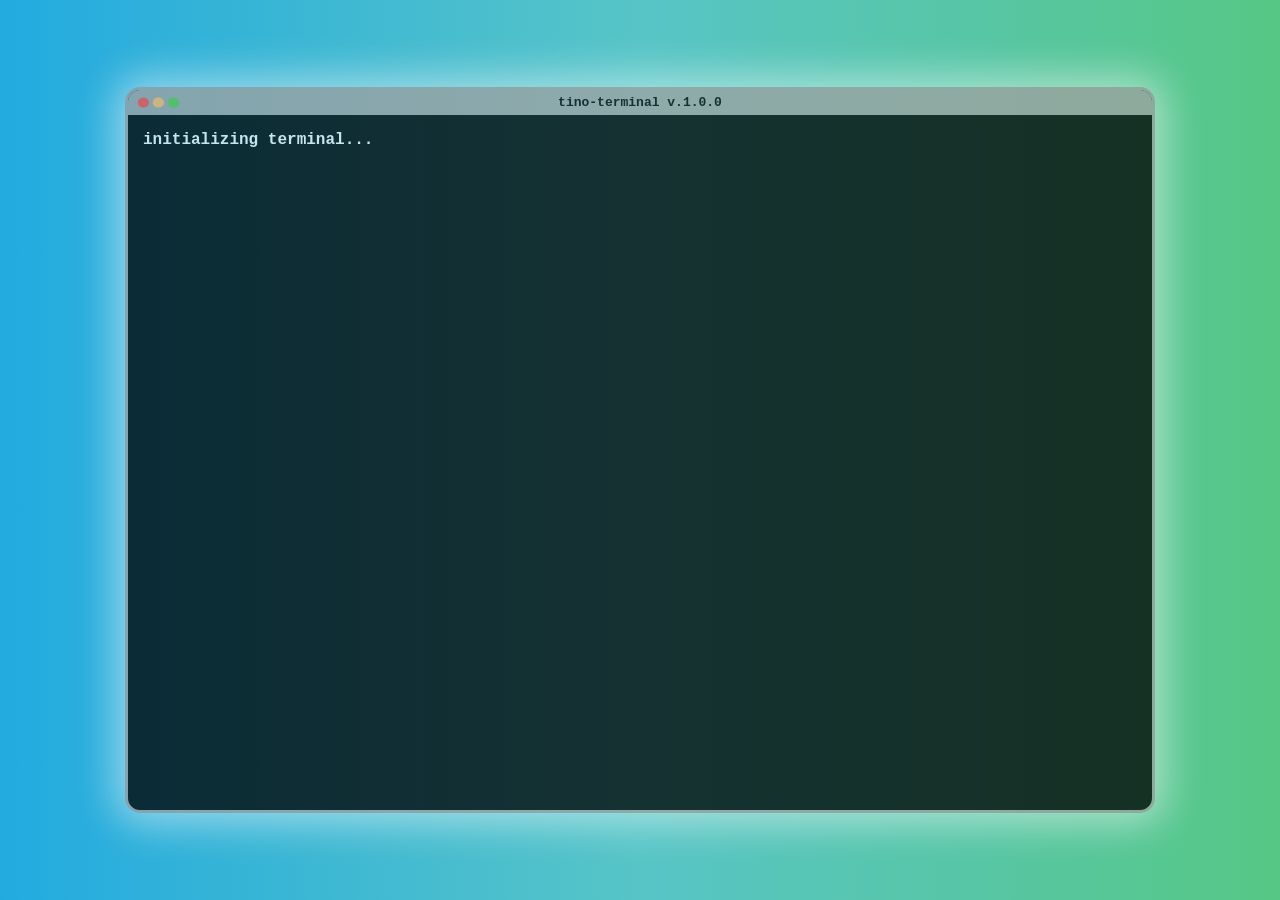
==== index.html @ 793f9870 "fixed input focus and relocated files" ====
<!DOCTYPE html>
<html lang="en">
<head>
    <meta charset="UTF-8">
    <meta name="viewport" content="width=device-width, initial-scale=1.0">
    <title>Tino Terminal</title>
    <link rel="stylesheet" href="style.css">
</head>
<body>
    <div id="terminal-screen">
        <div id="top-bar">
            <p id="top-bar-text">tino-terminal v.1.0.0</p>
            <img src="assets/terminal-widgets.png" alt="taskbar" id="widget">
        </div>
        <div id="terminal-content">
            <p class="text">initializing terminal...</p>
            <div id="input-line">
                <span id="prompt">djjtran@gmail-com:~$</span>
                <input id="terminal-input" type="text" autocomplete="off" spellcheck="false"></input>
            </div>
        </div>
    </div>  

    <script src="script.js"></script>
</body>
</html>
---- style.css ----
body {
    background: #22aae0;
    background: linear-gradient(90deg,rgba(34, 170, 224, 1) 0%, rgba(87, 197, 199, 1) 50%, rgba(87, 199, 133, 1) 100%);
    min-height: 100vh;
    height: 100%;
    margin: 0;
    display: flex;
    justify-content: center;
    align-items: center;
    font-family:'Courier New', Courier, monospace;
    font-weight: 800;
}

#top-bar {
    width: 100%;
    height: 25px;
    background-color: rgb(161, 161, 161);
    overflow: hidden;
    display: flex;
    align-items: center;    
    justify-content: center;   
    position: relative;
    flex-shrink: 0;
    border-top-right-radius: 7px;
    border-top-left-radius: 7px;         
}

#top-bar-text {
    margin: 0;
    font-size: small;
}

#widget {
    height: 15px;
    width: 45px;
    padding-left: 3px;
    padding-top: 3px;
    padding-bottom: 3px;
    position: absolute;
    left: 5px;
}

#terminal-screen {
    background-color: black;
    opacity: 0.75;
    display: block;
    height: 8vh;
    width: 40%;
    align-self: center;
    justify-self: center;
    border: 3px solid rgb(161, 161, 161);
    border-radius: 15px;
    box-shadow: 0px 0px 40px 10px rgba(255, 255, 255, 0.671);
    overflow: hidden;
    animation: expand 1s ease-in-out 3s forwards;
}

@keyframes expand {
    from {
        width: 40%;
        height: 8vh;
    }
    to {
        width: 80%;
        height: 80vh;
    }
}

#terminal-content {
    display: flex;
    flex-direction: column;
    white-space: nowrap;
    overflow-y: auto;
    overflow-x: hidden;
    flex: 1;
    min-height: 0;
    padding: 10px 0;
    justify-content: center;
}

#input-line {
    display: none;
    align-items: center;
    gap: 8px;
    padding-left: 15px;
}

#terminal-input {
    background: transparent;
    border: none;
    outline: none;
    color: rgb(0, 107, 32);
    width: 100%;
    font-family:'Courier New', Courier, monospace;
    font-weight: 800;
    font-size: 1rem;
    caret-color: whitesmoke;
}

#prompt {
    color: whitesmoke;
    margin: 0;
}

.text {
    color: whitesmoke;
    margin-top: 6px;
    padding-left: 15px;
    padding-right: 15px;
    overflow: hidden;
    white-space: nowrap;
}
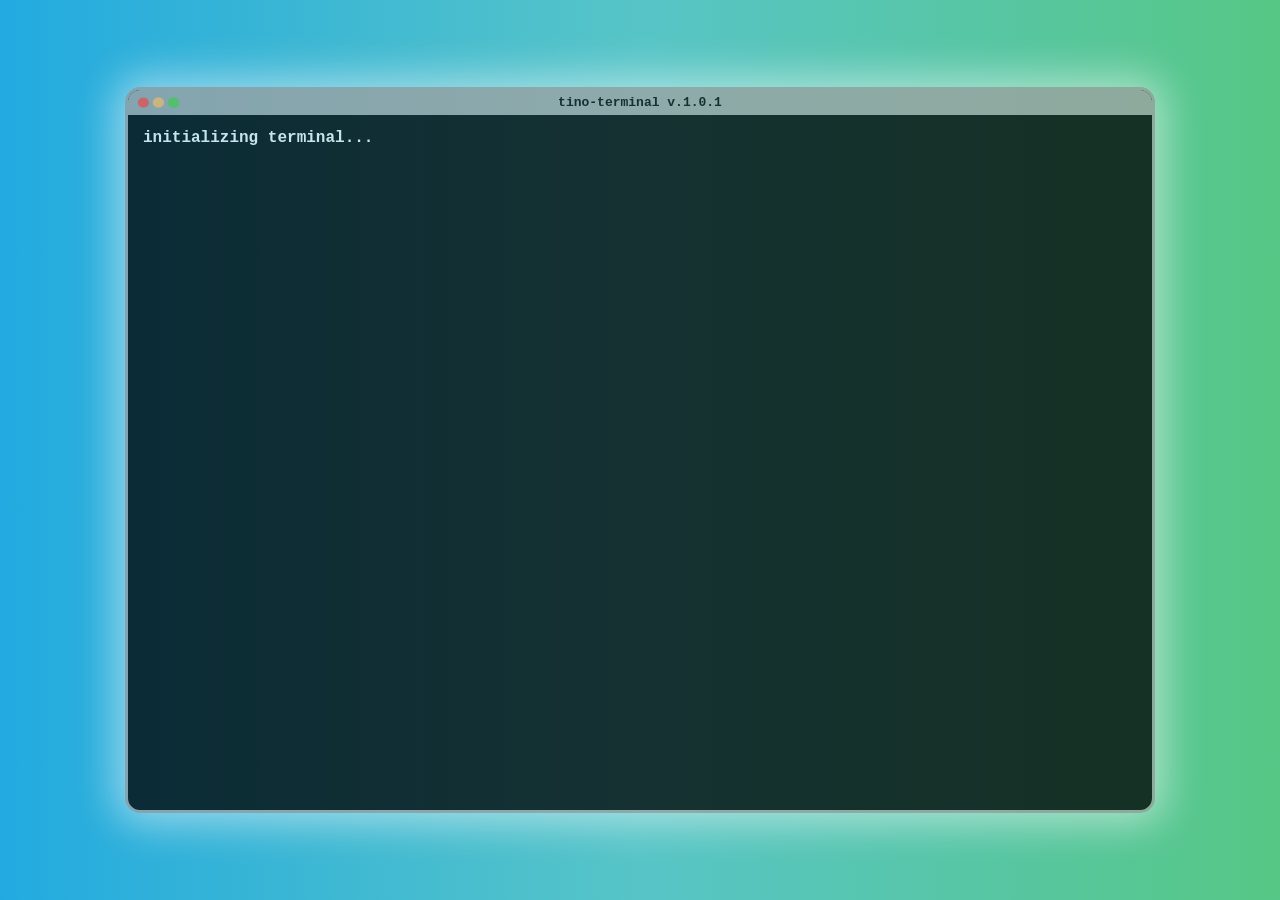
==== commit ed8b9b7f: "changed version no." ====
--- a/index.html
+++ b/index.html
@@ -9,7 +9,7 @@
 <body>
     <div id="terminal-screen">
         <div id="top-bar">
-            <p id="top-bar-text">tino-terminal v.1.0.0</p>
+            <p id="top-bar-text">tino-terminal v.1.0.1</p>
             <img src="assets/terminal-widgets.png" alt="taskbar" id="widget">
         </div>
         <div id="terminal-content">
--- a/style.css
+++ b/style.css
@@ -21,8 +21,9 @@
     justify-content: center;   
     position: relative;
     flex-shrink: 0;
-    border-top-right-radius: 7px;
-    border-top-left-radius: 7px;         
+    border-top-right-radius: 10px;
+    border-top-left-radius: 10px;  
+    margin-bottom: 10px;       
 }
 
 #top-bar-text {
@@ -43,7 +44,8 @@
 #terminal-screen {
     background-color: black;
     opacity: 0.75;
-    display: block;
+    display: flex;
+    flex-direction: column;
     height: 8vh;
     width: 40%;
     align-self: center;
@@ -74,8 +76,13 @@
     overflow-x: hidden;
     flex: 1;
     min-height: 0;
-    padding: 10px 0;
-    justify-content: center;
+    padding: 0;
+    justify-content: flex-start;
+    scrollbar-width: none;
+}
+
+#terminal-content::-webkit-scrollbar {
+    display: none;
 }
 
 #input-line {
@@ -99,14 +106,14 @@
 
 #prompt {
     color: whitesmoke;
-    margin: 0;
 }
 
 .text {
     color: whitesmoke;
-    margin-top: 6px;
+    margin-top: -6px;
     padding-left: 15px;
     padding-right: 15px;
+    padding-top: 10px;
     overflow: hidden;
     white-space: nowrap;
 }
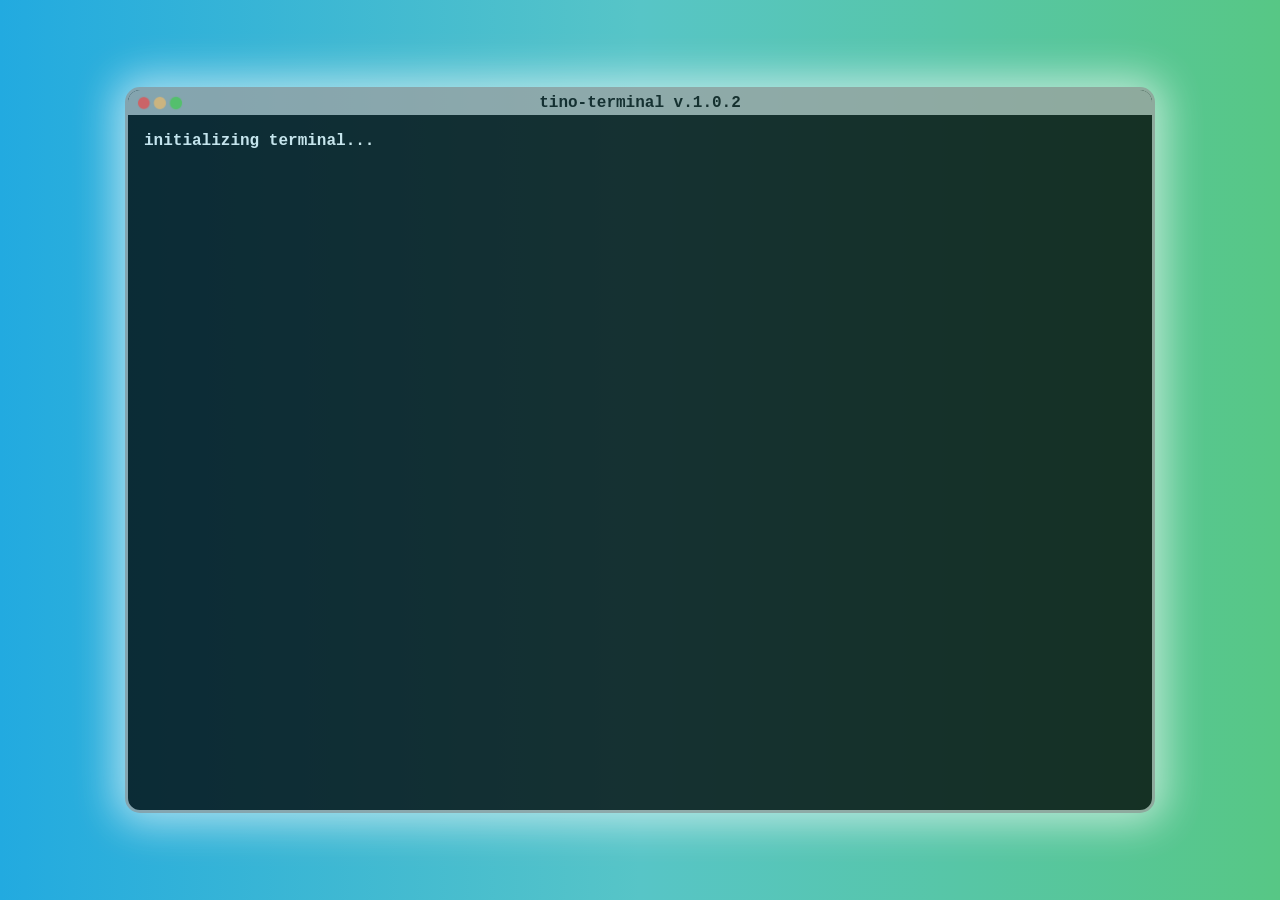
==== commit 392921e5: "updated version count" ====
--- a/index.html
+++ b/index.html
@@ -9,7 +9,7 @@
 <body>
     <div id="terminal-screen">
         <div id="top-bar">
-            <p id="top-bar-text">tino-terminal v.1.0.1</p>
+            <p id="top-bar-text">tino-terminal v.1.0.2</p>
             <img src="assets/terminal-widgets.png" alt="taskbar" id="widget">
         </div>
         <div id="terminal-content">
--- a/style.css
+++ b/style.css
@@ -9,6 +9,18 @@
     align-items: center;
     font-family:'Courier New', Courier, monospace;
     font-weight: 800;
+}
+
+pre {
+    font-size: clamp(0.3rem, 1.5vw, 1rem);
+}
+
+span {
+    font-size: clamp(0.3rem, 1.5vw, 1rem);
+}
+
+p {
+    font-size: clamp(0.3rem, 1.5vw, 1rem);
 }
 
 #top-bar {
@@ -28,12 +40,12 @@
 
 #top-bar-text {
     margin: 0;
-    font-size: small;
+    font-size: clamp(0.3rem, 1.5vw, 1rem);
 }
 
 #widget {
-    height: 15px;
-    width: 45px;
+    height: auto;
+    width: clamp(2rem, 4vw, 3rem);
     padding-left: 3px;
     padding-top: 3px;
     padding-bottom: 3px;
@@ -52,9 +64,9 @@
     justify-self: center;
     border: 3px solid rgb(161, 161, 161);
     border-radius: 15px;
-    box-shadow: 0px 0px 40px 10px rgba(255, 255, 255, 0.671);
+    box-shadow: 0px 0px 40px 10px rgba(255, 255, 255, 0.8);
     overflow: hidden;
-    animation: expand 1s ease-in-out 3s forwards;
+    animation: expand 1s ease-in-out 3s forwards, glow 1.5s infinite alternate;
 }
 
 @keyframes expand {
@@ -65,6 +77,15 @@
     to {
         width: 80%;
         height: 80vh;
+    }
+}
+
+@keyframes glow {
+    from {
+        box-shadow: 0px 0px 40px 10px rgba(255, 255, 255, 0.8);
+    }
+    to {
+        box-shadow: 0px 0px 40px 10px rgba(255, 255, 255, 0.2);
     }
 }
 
@@ -100,7 +121,7 @@
     width: 100%;
     font-family:'Courier New', Courier, monospace;
     font-weight: 800;
-    font-size: 1rem;
+    font-size: clamp(0.75rem, 2vw, 1rem);
     caret-color: whitesmoke;
 }
 
@@ -111,9 +132,9 @@
 .text {
     color: whitesmoke;
     margin-top: -6px;
-    padding-left: 15px;
-    padding-right: 15px;
-    padding-top: 10px;
+    padding-left: 1rem;
+    padding-right: 1rem;
+    padding-top: 0.8rem;
     overflow: hidden;
     white-space: nowrap;
 }
